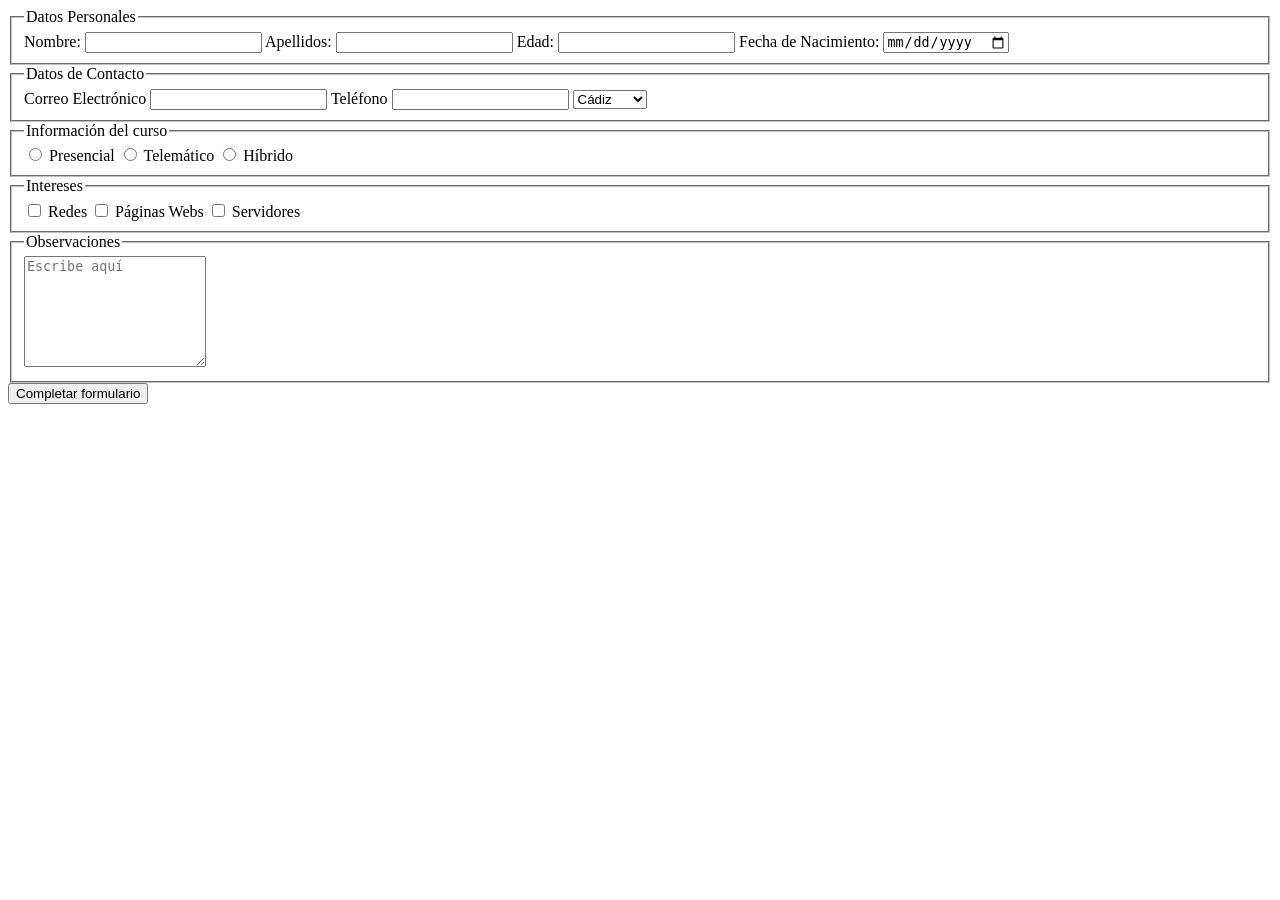
==== contacto.html @ 1ff5de81 "Primera Subida" ====
<!DOCTYPE html>
<html lang="es">

<head>
    <meta charset="UTF-8">
    <meta name="viewport" content="width=device-width, initial-scale=1.0">
    <title>FORMULARIO | CONTACTO</title>
</head>

<body>

    <form action="https://httpbin.org/post" method="post">

        <fieldset>
            <legend>Datos Personales</legend>

            <label for="nombre">Nombre:</label>
            <input type="text" id="nombre" name="nombre">

            <label for="apellidos">Apellidos:</label>
            <input type="text" id="apellidos" name="apellidos">

            <label for="edad">Edad:</label>
            <input type="number" id="edad" name="edad">

            <label for="fecha">Fecha de Nacimiento:</label>
            <input type="date" id="fecha" name="fecha">
        </fieldset>


        <fieldset>
            <legend>Datos de Contacto</legend>

            <label for="correo">Correo Electrónico</label>
            <input type="email" id="correo" name="correo">

            <label for="telefono">Teléfono</label>
            <input type="tel" id="telefono" name="telefono">

            <select for="provincia">
                <option value="cadiz">Cádiz</option>
                <option value="almeria">Almeria</option>
                <option value="jaen">Jaén</option>
                <option value="sevilla">Sevilla</option>
                <option value="huelva">Huelva</option>
                <option value="malaga">Málaga</option>
                <option value="cordoba">Córdoba</option>
                <option value="granada">Granada</option>
            </select>
        </fieldset>

        <fieldset>
            <legend>Información del curso</legend>

            <input type="radio" id="modalidad" name="modalidad" value="presencial">
            <label for="modalidad">Presencial</label>

            <input type="radio" id="modalidad" name="modalidad" value="telematico">
            <label for="modalidad">Telemático</label>

            <input type="radio" id="modalidad" name="modalidad" value="hibrido">
            <label for="modalidad">Híbrido</label>
        </fieldset>

        <fieldset>
            <legend>Intereses</legend>
            <input type="checkbox" id="interes" name="interes" value="redes">
            <label for="interes">Redes</label>

            <input type="checkbox" id="interes" name="interes" value="paginaswebs">
            <label for="interes">Páginas Webs</label>

            <input type="checkbox" id="interes" name="interes" value="servidores">
            <label for="interes">Servidores</label>
        </fieldset>


        <fieldset>
            <legend>Observaciones</legend>
            <textarea rows="7" name="observaciones" placeholder="Escribe aquí"></textarea>
        </fieldset>

<button type="submit">Completar formulario</button>























    </form>
</body>

</html>
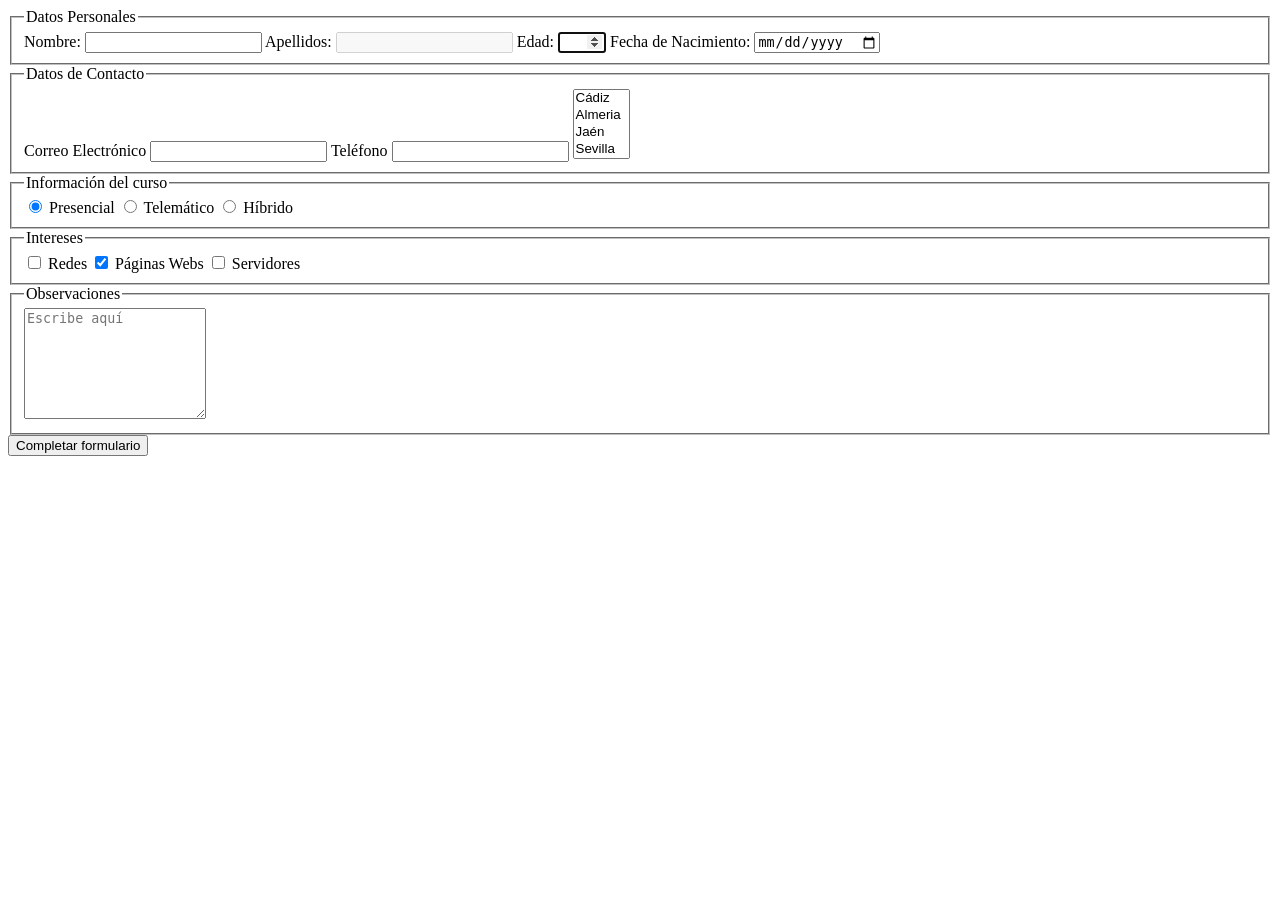
==== commit 5afcb90f: "Añadimos recurso de bootstrap" ====
--- a/contacto.html
+++ b/contacto.html
@@ -15,13 +15,13 @@
             <legend>Datos Personales</legend>
 
             <label for="nombre">Nombre:</label>
-            <input type="text" id="nombre" name="nombre">
+            <input type="text" id="nombre" name="nombre" required>
 
             <label for="apellidos">Apellidos:</label>
-            <input type="text" id="apellidos" name="apellidos">
+            <input type="text" id="apellidos" name="apellidos" disabled>
 
             <label for="edad">Edad:</label>
-            <input type="number" id="edad" name="edad">
+            <input type="number" id="edad" name="edad"  min="0" max="99" autofocus>
 
             <label for="fecha">Fecha de Nacimiento:</label>
             <input type="date" id="fecha" name="fecha">
@@ -32,12 +32,12 @@
             <legend>Datos de Contacto</legend>
 
             <label for="correo">Correo Electrónico</label>
-            <input type="email" id="correo" name="correo">
+            <input type="email" id="correo" name="correo" readonly >
 
             <label for="telefono">Teléfono</label>
-            <input type="tel" id="telefono" name="telefono">
+            <input type="tel" id="telefono" name="telefono" minlength="9" maxlength="9">
 
-            <select for="provincia">
+            <select for="provincia" name="provincia" multiple>
                 <option value="cadiz">Cádiz</option>
                 <option value="almeria">Almeria</option>
                 <option value="jaen">Jaén</option>
@@ -52,7 +52,7 @@
         <fieldset>
             <legend>Información del curso</legend>
 
-            <input type="radio" id="modalidad" name="modalidad" value="presencial">
+            <input type="radio" id="modalidad" name="modalidad" value="presencial" checked>
             <label for="modalidad">Presencial</label>
 
             <input type="radio" id="modalidad" name="modalidad" value="telematico">
@@ -67,7 +67,7 @@
             <input type="checkbox" id="interes" name="interes" value="redes">
             <label for="interes">Redes</label>
 
-            <input type="checkbox" id="interes" name="interes" value="paginaswebs">
+            <input type="checkbox" id="interes" name="interes" value="paginaswebs" checked>
             <label for="interes">Páginas Webs</label>
 
             <input type="checkbox" id="interes" name="interes" value="servidores">
@@ -80,6 +80,8 @@
             <textarea rows="7" name="observaciones" placeholder="Escribe aquí"></textarea>
         </fieldset>
 
+
+        
 <button type="submit">Completar formulario</button>
 
 
